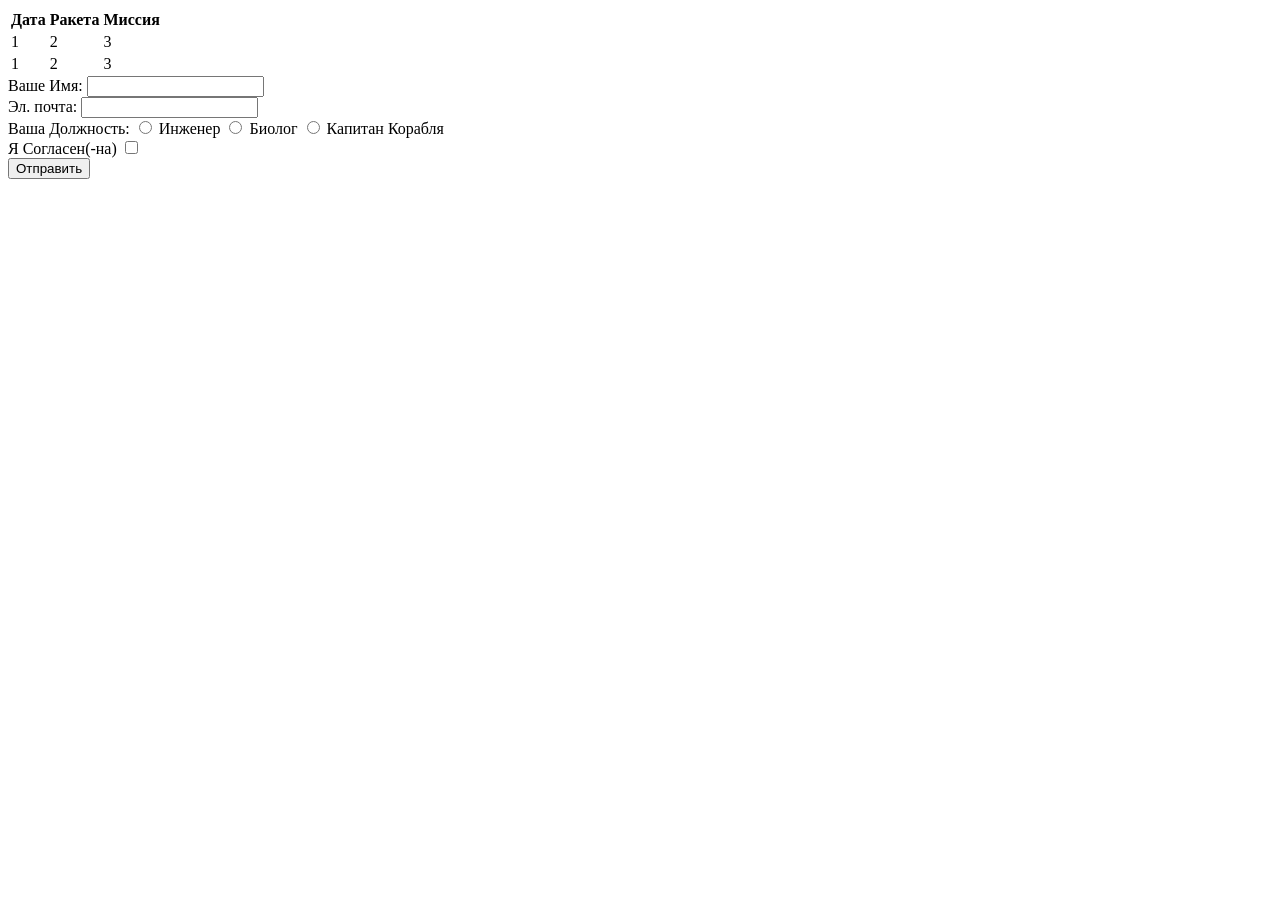
==== registration.html @ 98bcc9e8 "second-task done" ====
<!DOCTYPE html>
<html lang="ru">
<head>
    <meta charset="UTF-8">
    <meta name="viewport" content="width=device-width, initial-scale=1.0">
    <title>Регистрация</title>
</head>
<body>
    <main>
        <table>
            <thead>
                <tr>
                    <th>Дата</th>
                    <th>Ракета</th>
                    <th>Миссия</th>
                </tr>
            </thead>
            <tbody>
                <tr>
                    <td>1</td>
                    <td>2</td>
                    <td>3</td>
                </tr>
                <tr>
                    <td>1</td>
                    <td>2</td>
                    <td>3</td>
                </tr>
            </tbody>
        </table>
        <form action="#">
            <label for="name">Ваше Имя:</label>
            <input type="text" name="first-name" id="name">
            <br>
            <label for="mail">Эл. почта:</label>
            <input type="email" name="mail" id="mail">
            <br>
            <span>Ваша Должность:</span>
            <input type="radio" name="position" id="engineer">
            <label for="engineer">Инженер</label>
            <input type="radio" name="position" id="biologist">
            <label for="biologist">Биолог</label>
            <input type="radio" name="position" id="captain">
            <label for="captain">Капитан Корабля</label>
            <br>
            <label for="agreement">Я Согласен(-на)</label>
            <input type="checkbox" name="agreement" id="agreement">
            <br>
            <button type="submit">Отправить</button>
        </form>
    </main>
</body>
</html>
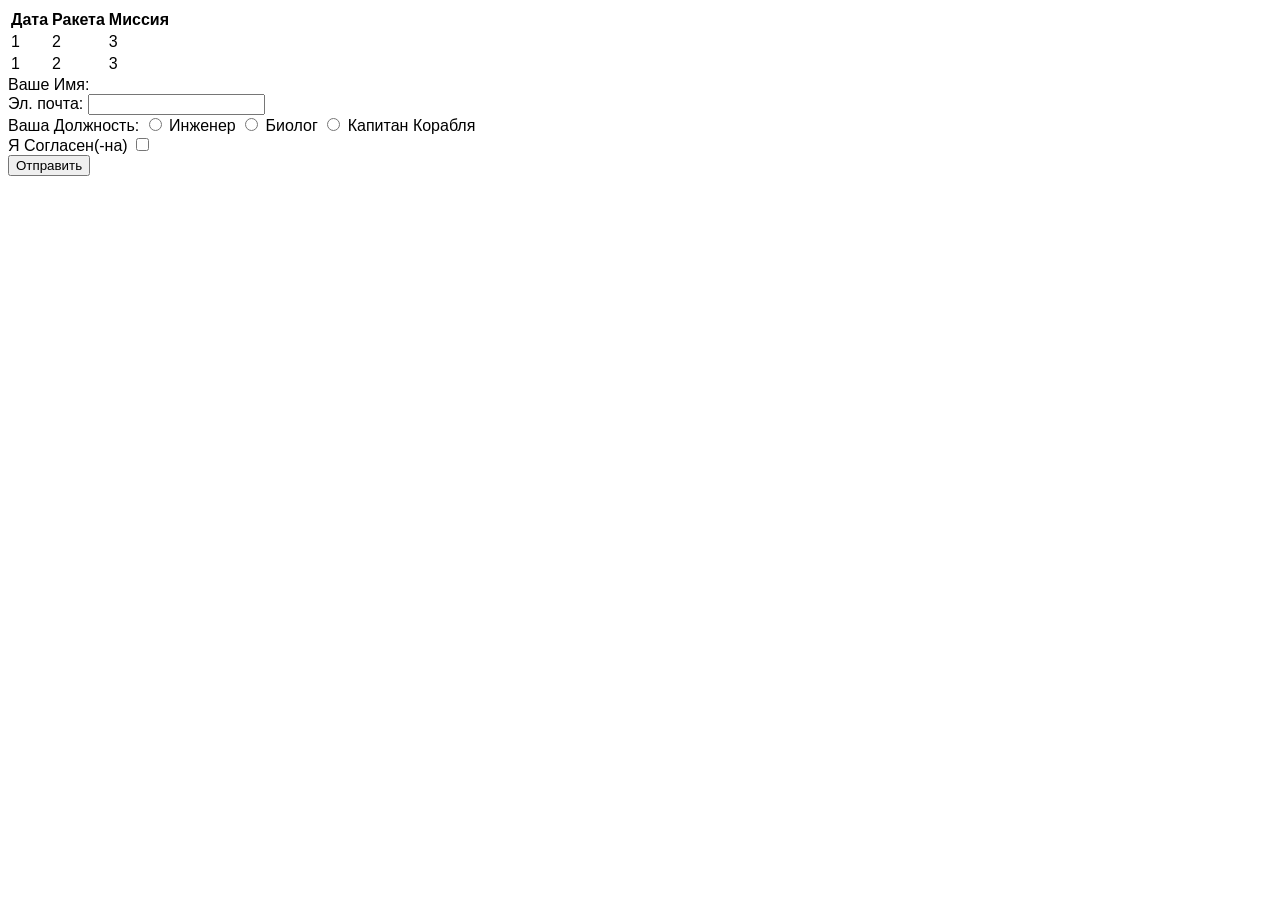
==== commit 797175cf: "final commit" ====
--- a/registration.html
+++ b/registration.html
@@ -3,6 +3,7 @@
 <head>
     <meta charset="UTF-8">
     <meta name="viewport" content="width=device-width, initial-scale=1.0">
+    <link rel="stylesheet" href="./style.css">
     <title>Регистрация</title>
 </head>
 <body>
--- a/style.css
+++ b/style.css
@@ -0,0 +1,26 @@
+body {
+    font-family: sans-serif;
+    color: black;
+}
+
+.nav_link {
+    text-decoration: none;
+}
+
+#main-title {
+    color: darkorchid;
+}
+
+article > p {
+    line-height: 5px;
+}
+
+form #name {
+    border: 20px;
+    border-color: black;
+}
+
+button:hover {
+    background-color: yellowgreen;
+    color:coral
+}
